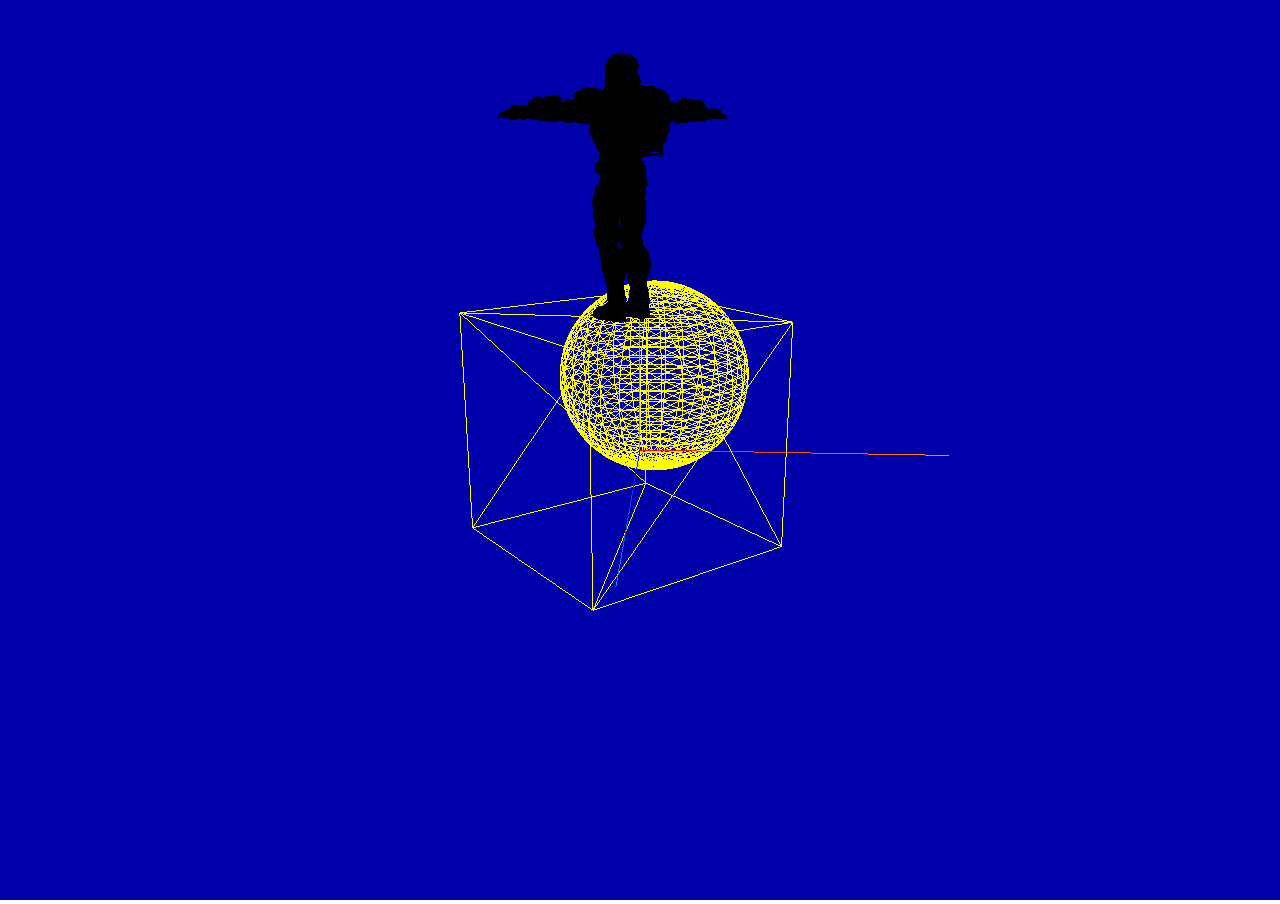
==== threejsapp.html @ 7afbd689 "seminario 2" ====
<!DOCTYPE html>
<!--
    Seminario 2 de GPC. Pagina de carga de aplicaciones en ThreeJs.
-->
<html lang="es">
    <head>
        <meta charset="utf8">
        <title>Plantilla de carga de WebGL</title>
        <style>
            body{background-color: white;
                 margin: 0px;
                 overflow: hidden;}
            canvas{background-color: white;}
            
        </style>
    </head>
    <body>
        <!-- Contenedor del canvas -->
        <div id = "container"></div>
        
        <!--Bibliotecas de utilidad: (c) WebGL Programming Guide-->
        <script src="lib/three.min_r96.js"></script>

        <script src="threejs/FormaBasica.js"></script>
    </body>
</html>
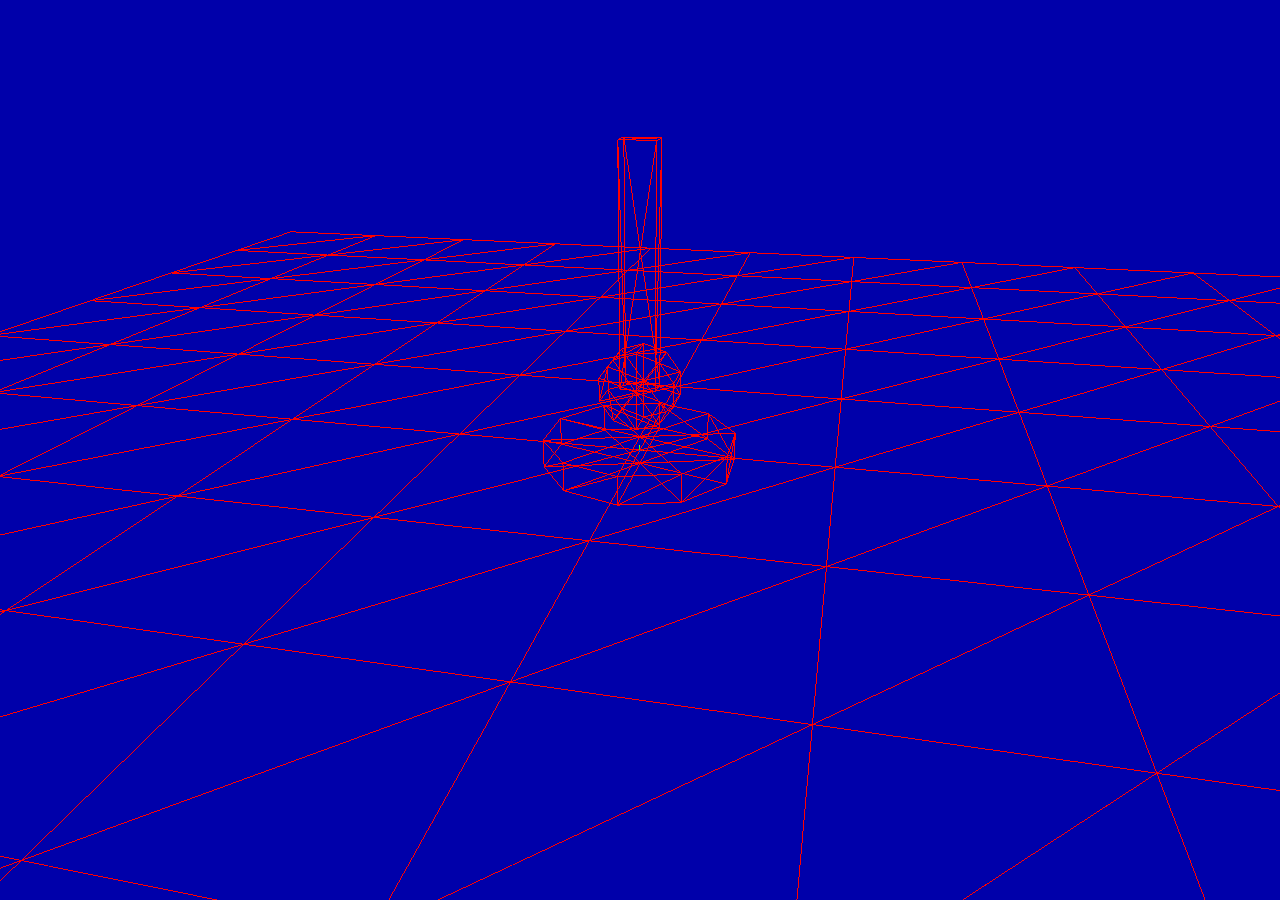
==== commit 07cdbc65: "Practica 2 inicio" ====
--- a/threejsapp.html
+++ b/threejsapp.html
@@ -21,6 +21,6 @@
         <!--Bibliotecas de utilidad: (c) WebGL Programming Guide-->
         <script src="lib/three.min_r96.js"></script>
 
-        <script src="threejs/FormaBasica.js"></script>
+        <script src="threejs/Practica2.js"></script>
     </body>
 </html>
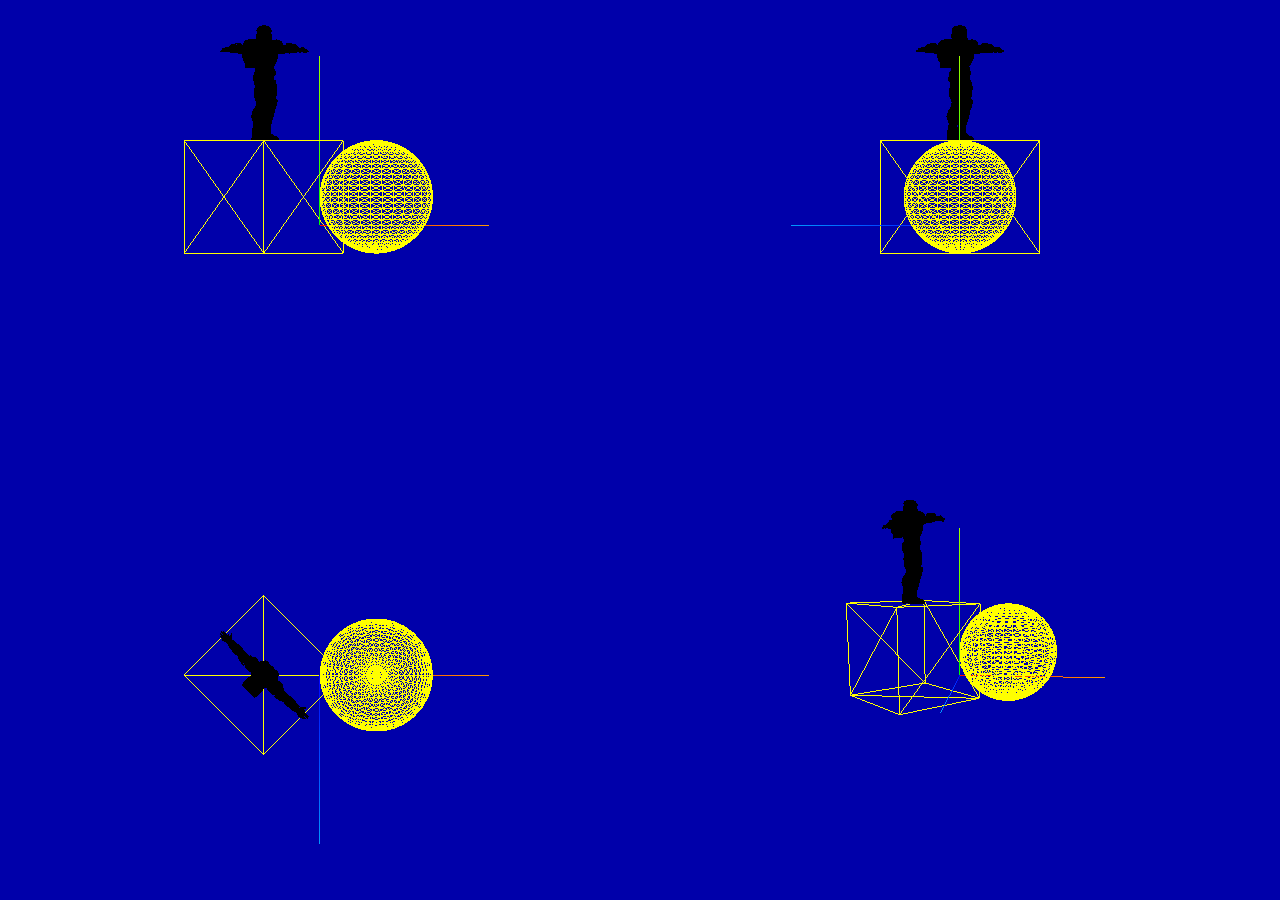
==== commit ff4d29d1: "seminario 3" ====
--- a/threejsapp.html
+++ b/threejsapp.html
@@ -20,7 +20,9 @@
         
         <!--Bibliotecas de utilidad: (c) WebGL Programming Guide-->
         <script src="lib/three.min_r96.js"></script>
+        <script src="lib/OrbitControls.js"></script>
 
-        <script src="threejs/Practica2.js"></script>
+
+        <script src="threejs/Camara.js"></script>
     </body>
 </html>
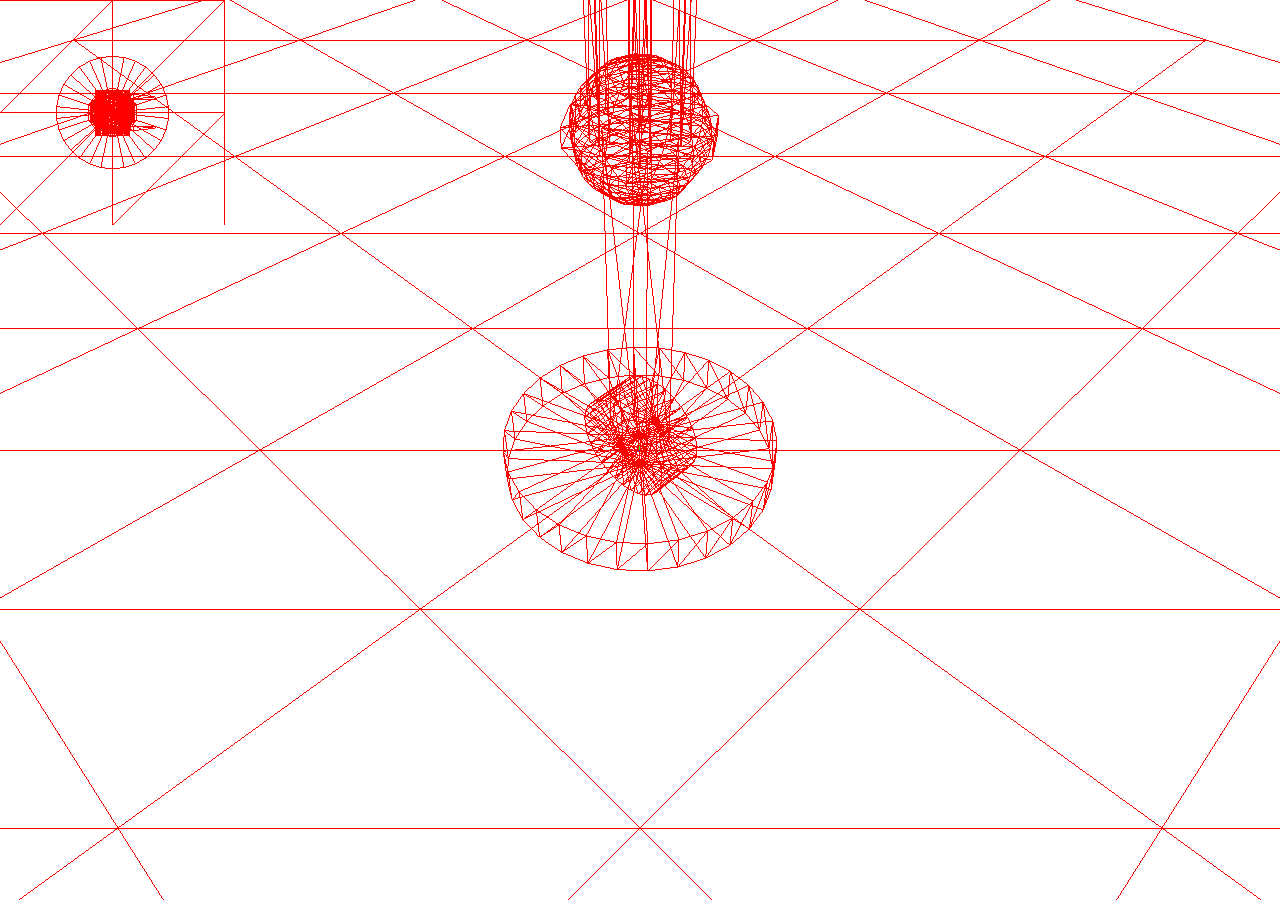
==== commit 6294cec6: "p3-Done" ====
--- a/threejsapp.html
+++ b/threejsapp.html
@@ -23,6 +23,6 @@
         <script src="lib/OrbitControls.js"></script>
 
 
-        <script src="threejs/Camara.js"></script>
+        <script src="threejs/Practica3.js"></script>
     </body>
 </html>
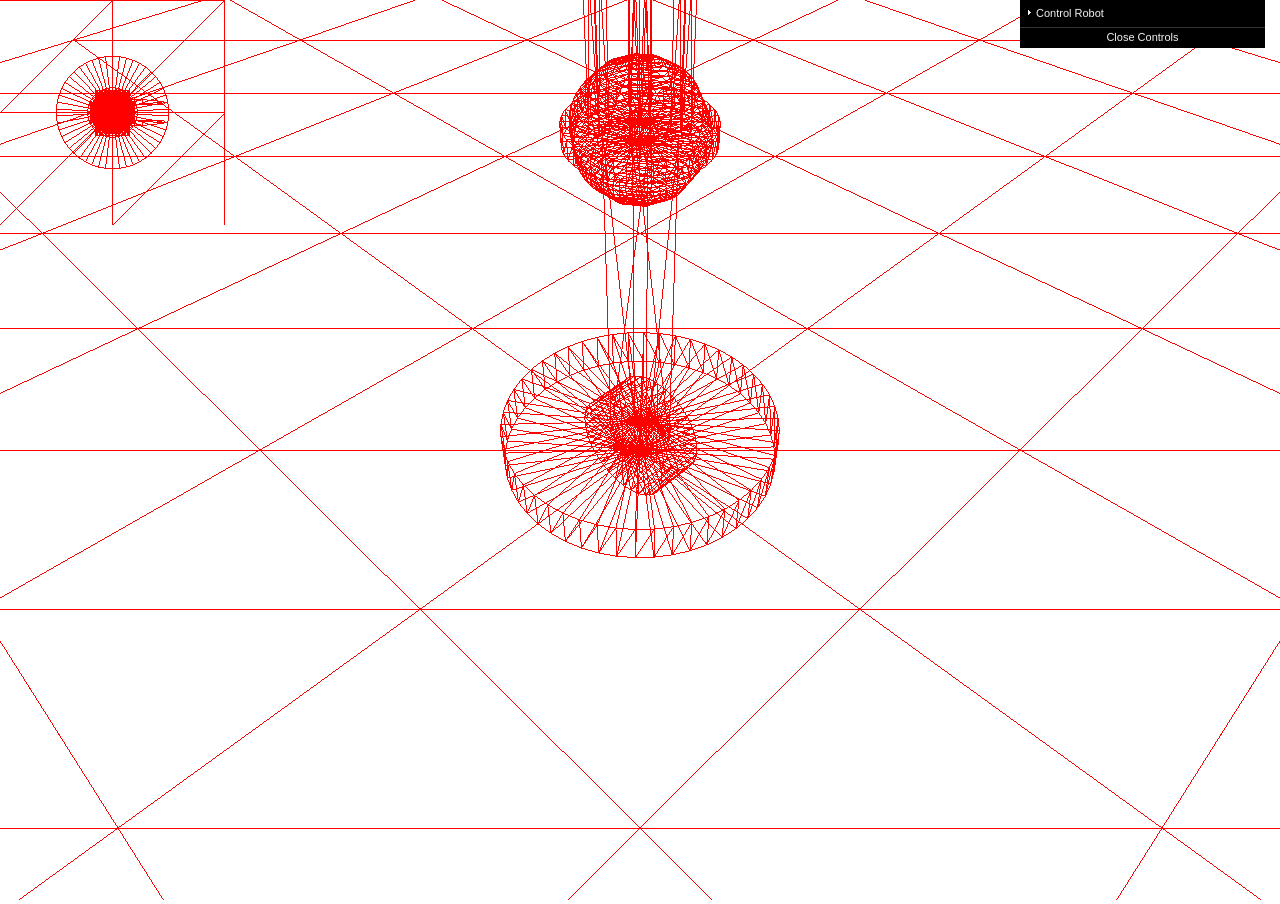
==== commit 382501b4: "Practica 4 done" ====
--- a/threejsapp.html
+++ b/threejsapp.html
@@ -21,8 +21,11 @@
         <!--Bibliotecas de utilidad: (c) WebGL Programming Guide-->
         <script src="lib/three.min_r96.js"></script>
         <script src="lib/OrbitControls.js"></script>
+        <script src="lib/dat.gui.min.js"></script>
+        <script src="lib/threex.keyboardstate.js"></script>
+        <script src="lib/Coordinates.js"></script>
 
 
-        <script src="threejs/Practica3.js"></script>
+        <script src="threejs/Practica4.js"></script>
     </body>
 </html>
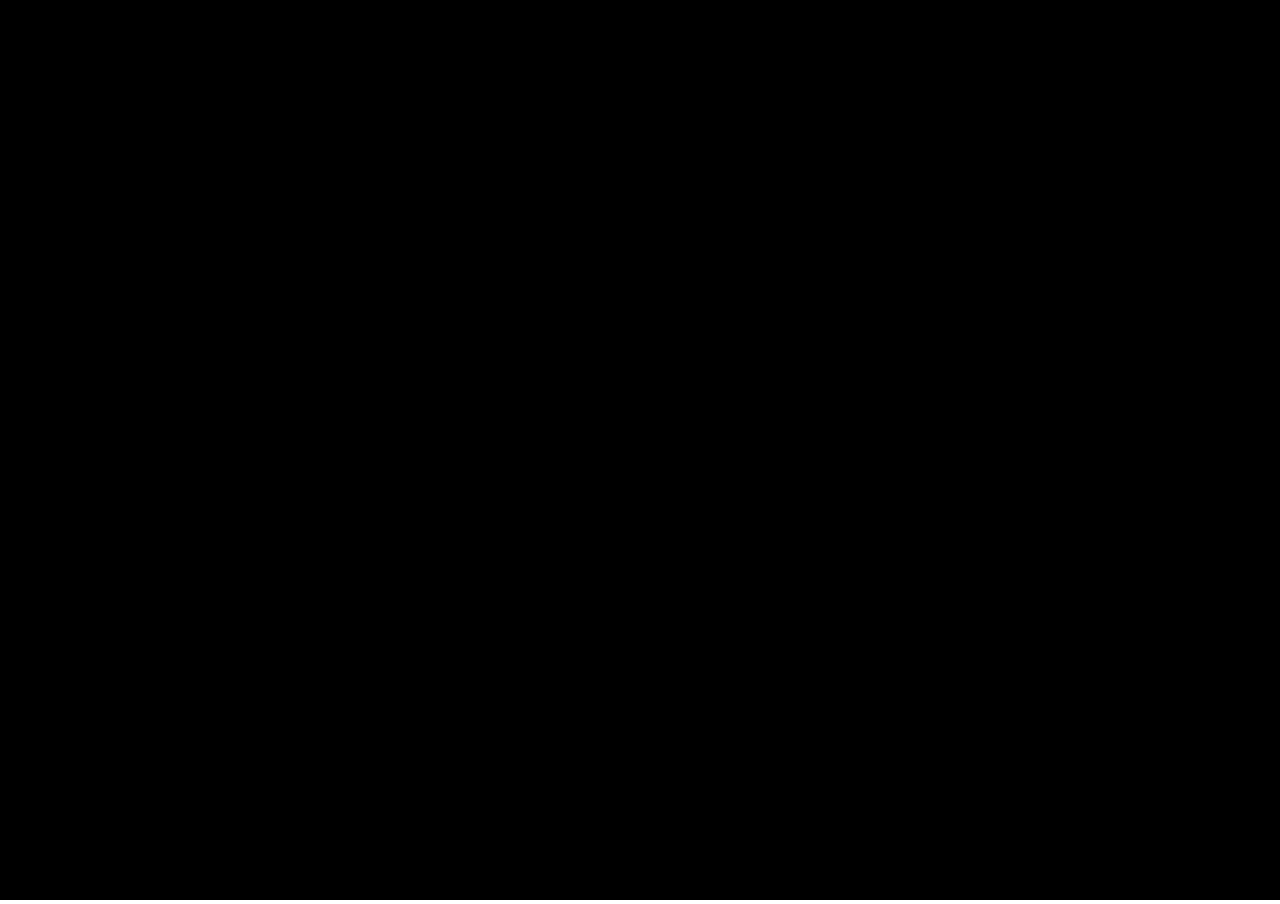
==== commit 3cf7ee35: "seminario 5" ====
--- a/threejsapp.html
+++ b/threejsapp.html
@@ -26,6 +26,6 @@
         <script src="lib/Coordinates.js"></script>
 
 
-        <script src="threejs/Practica4.js"></script>
+        <script src="threejs/Practica5.js"></script>
     </body>
 </html>
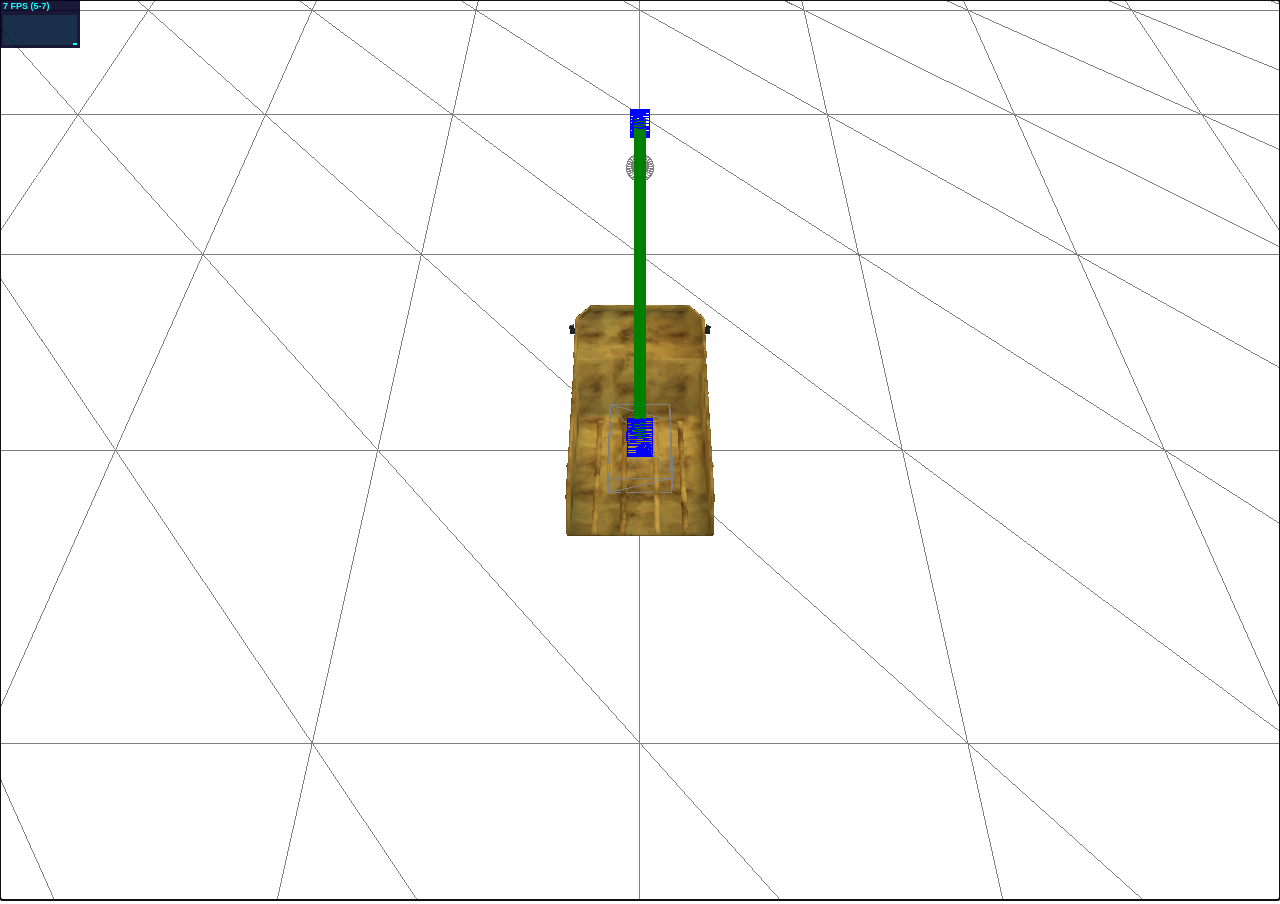
==== commit cde35cd2: "scene basics" ====
--- a/threejsapp.html
+++ b/threejsapp.html
@@ -24,8 +24,10 @@
         <script src="lib/dat.gui.min.js"></script>
         <script src="lib/threex.keyboardstate.js"></script>
         <script src="lib/Coordinates.js"></script>
+        <script src="lib/cannon_062.js"></script>
+        <script src="lib/stats.min.js"></script>
+        <script src="lib/GLTFLoader.js"></script>
 
-
-        <script src="threejs/Practica5.js"></script>
+        <script src="threejs/proyectofinal2.js"></script>
     </body>
 </html>
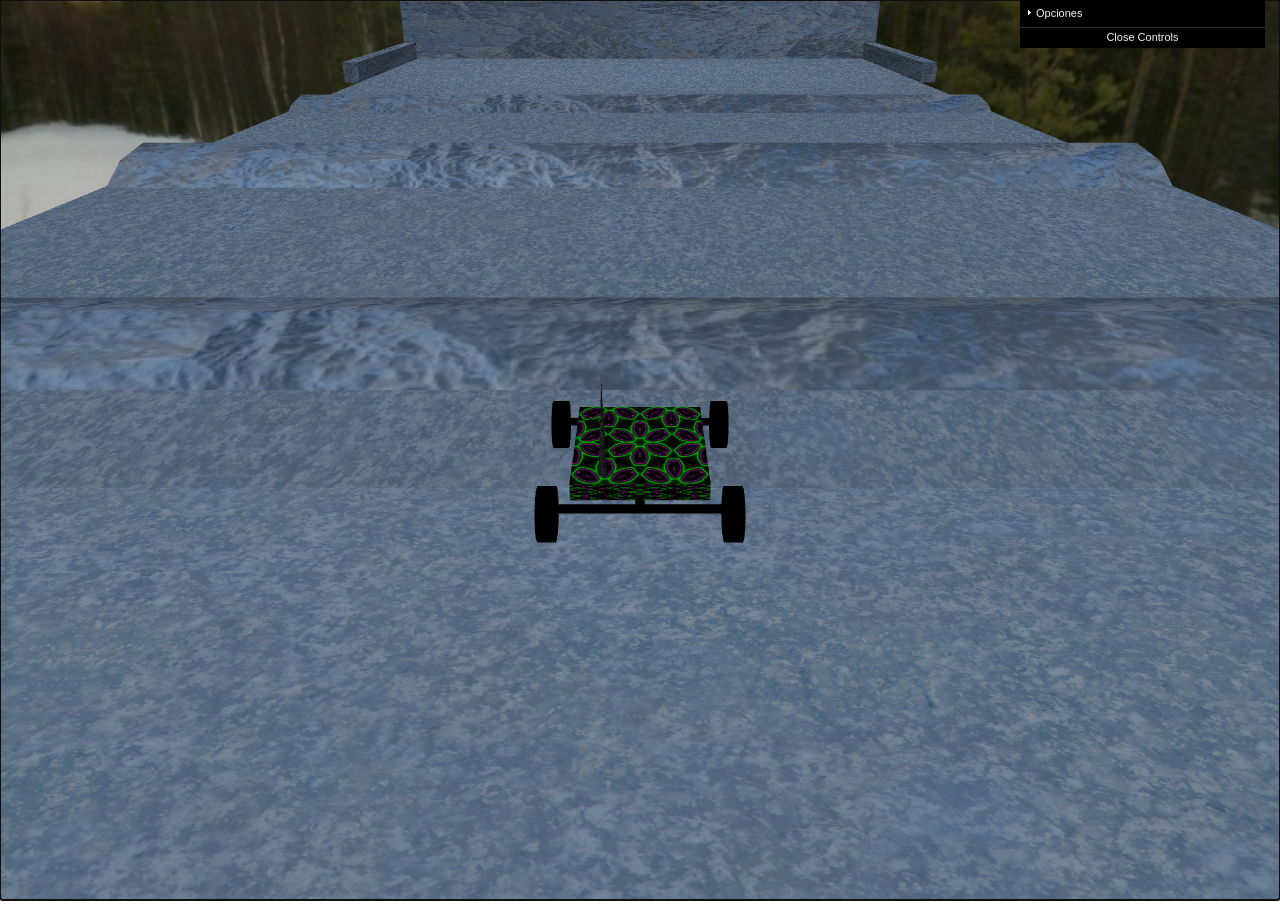
==== commit 89ef8cc9: "done" ====
--- a/threejsapp.html
+++ b/threejsapp.html
@@ -13,21 +13,23 @@
             canvas{background-color: white;}
             
         </style>
+        <link rel="shortcut icon" href="favicon.ico">
     </head>
     <body>
         <!-- Contenedor del canvas -->
         <div id = "container"></div>
         
         <!--Bibliotecas de utilidad: (c) WebGL Programming Guide-->
+        <script src="http://code.jquery.com/jquery-1.9.1.js"></script>
         <script src="lib/three.min_r96.js"></script>
         <script src="lib/OrbitControls.js"></script>
+        <script src="lib/threex.keyboardstate.js"></script>
+        <script src="lib/physi.js"></script>
+        <script src="lib/ammo.js"></script>
+        <script src="lib/stats.min.js"></script>
+        <script src="lib/stats.min.js"></script>
         <script src="lib/dat.gui.min.js"></script>
-        <script src="lib/threex.keyboardstate.js"></script>
-        <script src="lib/Coordinates.js"></script>
-        <script src="lib/cannon_062.js"></script>
-        <script src="lib/stats.min.js"></script>
-        <script src="lib/GLTFLoader.js"></script>
 
-        <script src="threejs/proyectofinal2.js"></script>
+        <script src="threejs/proyectofinal3.js"></script>
     </body>
 </html>
